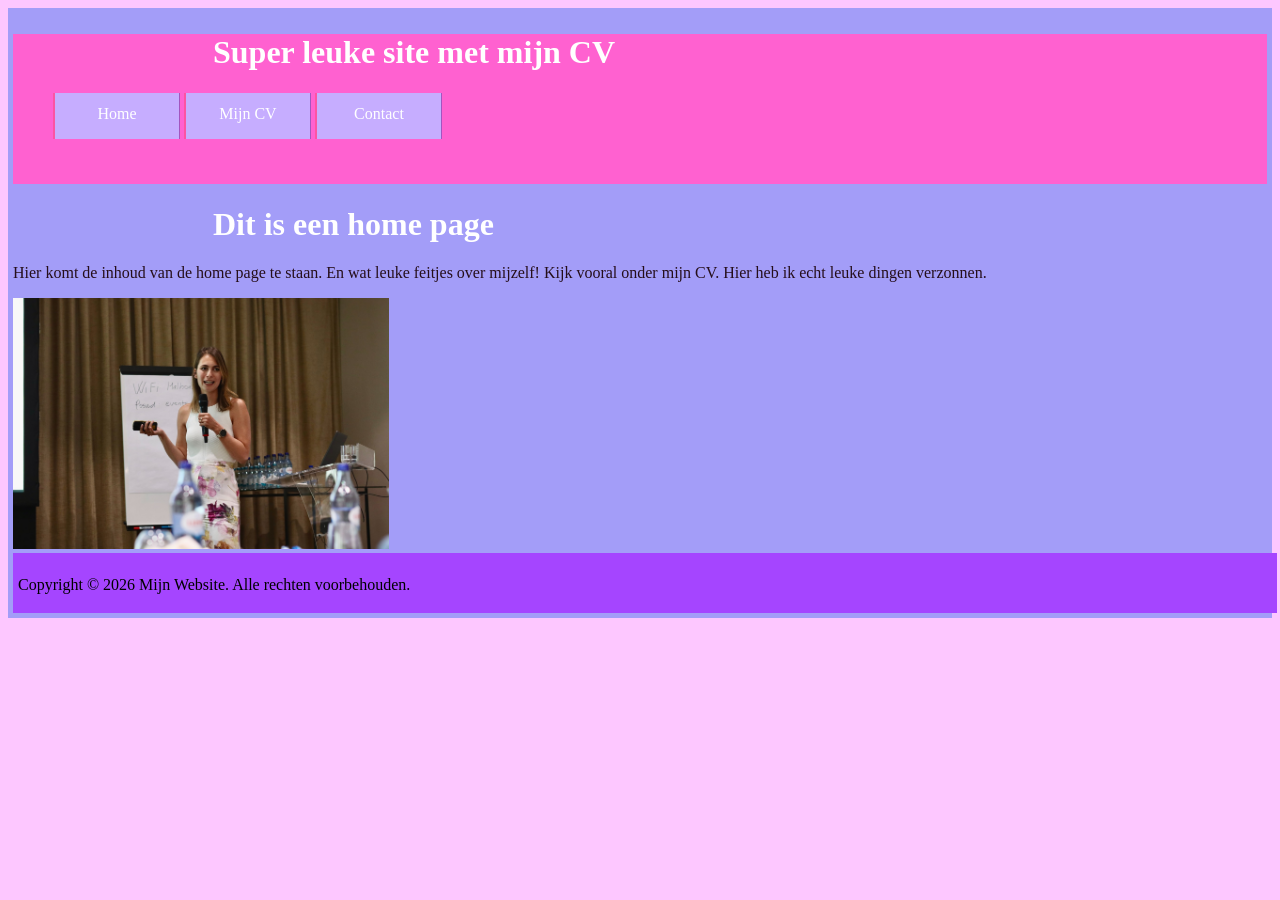
==== index.html @ e96836d7 "Add files via upload" ====
<!DOCTYPE html>
<html>
<head>
<title>Index</title>
<link rel="stylesheet" type="text/css" href="css.css">
</style>
</head>
<body>
<header>
<h1>Super leuke site met mijn CV</h1>
<ul>
<li><a href="index.html">Home</a></li>
<li><a href="mijncv.html">Mijn CV</a></li>
<li><a href="contact.html">Contact</a></li>
</ul>
</header>
<h1>Dit is een home page</h1>
<p>Hier komt de inhoud van de home page te staan. En wat leuke feitjes over mijzelf! Kijk vooral onder mijn CV. Hier heb ik echt leuke dingen verzonnen.</p>
<img src="afbeelding.jpeg" alt="Afbeelding van mijzelf" width="30%" height="30%"></img> <br>
<footer><br>Copyright © 2026 Mijn Website. Alle rechten voorbehouden.</footer>
</body>
</html>
---- css.css ----
html {background-color: #fdc7ff;}
body {background-color: #a39df8; padding: 5px;}
h1   {color: rgb(255, 255, 255);}
h1{
margin-left: 200px;
}
p    {color: hsl(330, 44%, 10%);}
ul a{color: white;
text-decoration: none;
}
li{display: inline-block;
height: 22px;
width: 100px;
padding: 12px;
text-align: center;
color: white;
border-left: 2px solid hsl(332, 97%, 66%);
border-right: 1px solid rgba(128, 0, 128, 0.507);
background-color: hsl(258, 100%, 84%);
}
li:hover{background-color: #ee9090;
border-style: none;
}
header{background-color: hwb(318 38% 0%);
width: 100%;
height: 150px;
}
footer{
background-color: hwb(271 27% 0%);
width: 100%;
height: 50px;
padding: 5px;}
table{
border-collapse: collapse;
width: 50%;
}
table, th, td {
border: 2px solid hsl(300, 98%, 49%);
}
input[type="text"], input[type="email"], textarea, select, 
button{display: block;margin: 15px 0px;width: 400px;box-sizing: border-box;border-radius: 4px; box-shadow: inset 2px 2px 5px #12001f;}
textarea{height: 100px;padding: 5px 4px;}
button:active{background-color: rgb(255, 0, 234);color: white;border-radius: 4px; box-shadow: inset 2px 2px 5px #ff00c8;}
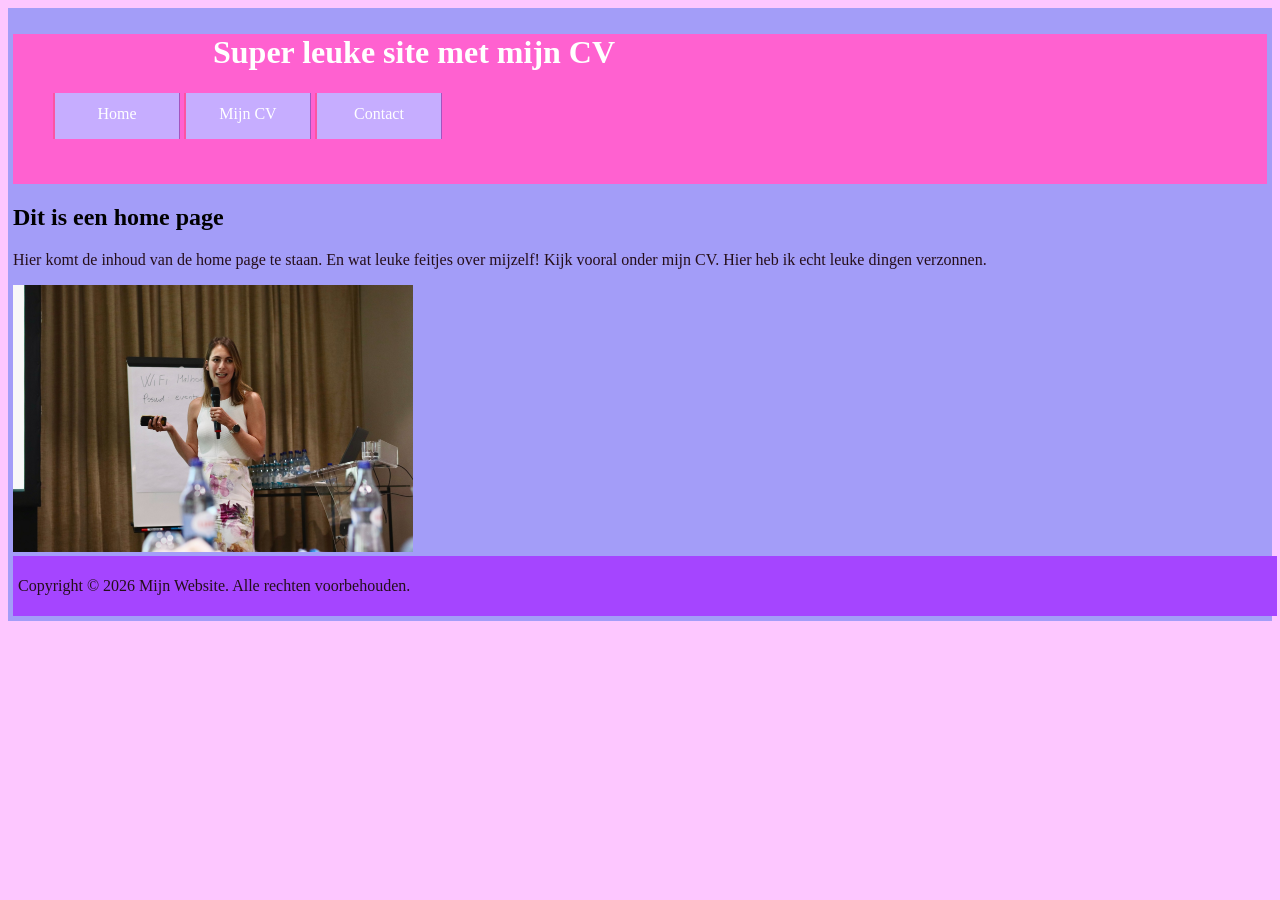
==== commit 99bc1b4e: "Update index.html" ====
--- a/index.html
+++ b/index.html
@@ -1,22 +1,30 @@
 <!DOCTYPE html>
-<html>
+<html lang="nl">
 <head>
-<title>Index</title>
-<link rel="stylesheet" type="text/css" href="css.css">
-</style>
+    <meta charset="UTF-8">
+    <meta name="viewport" content="width=device-width, initial-scale=1.0">
+    <title>Index</title>
+    <link rel="stylesheet" type="text/css" href="css.css">
 </head>
 <body>
+
 <header>
 <h1>Super leuke site met mijn CV</h1>
-<ul>
-<li><a href="index.html">Home</a></li>
-<li><a href="mijncv.html">Mijn CV</a></li>
-<li><a href="contact.html">Contact</a></li>
-</ul>
+<nav>
+    <ul>
+    <li><a href="index.html">Home</a></li>
+    <li><a href="mijncv.html">Mijn CV</a></li>
+    <li><a href="contact.html">Contact</a></li>
+    </ul>
+</nav>
 </header>
-<h1>Dit is een home page</h1>
+
+<h2>Dit is een home page</h2>
 <p>Hier komt de inhoud van de home page te staan. En wat leuke feitjes over mijzelf! Kijk vooral onder mijn CV. Hier heb ik echt leuke dingen verzonnen.</p>
-<img src="afbeelding.jpeg" alt="Afbeelding van mijzelf" width="30%" height="30%"></img> <br>
-<footer><br>Copyright © 2026 Mijn Website. Alle rechten voorbehouden.</footer>
+<img src="afbeelding.jpeg" alt="Afbeelding van mijzelf" style="width: 400px; height: auto;">
+<footer>
+<p>Copyright © 2026 Mijn Website. Alle rechten voorbehouden.</p>
+</footer>
+
 </body>
-</html>+</html>
